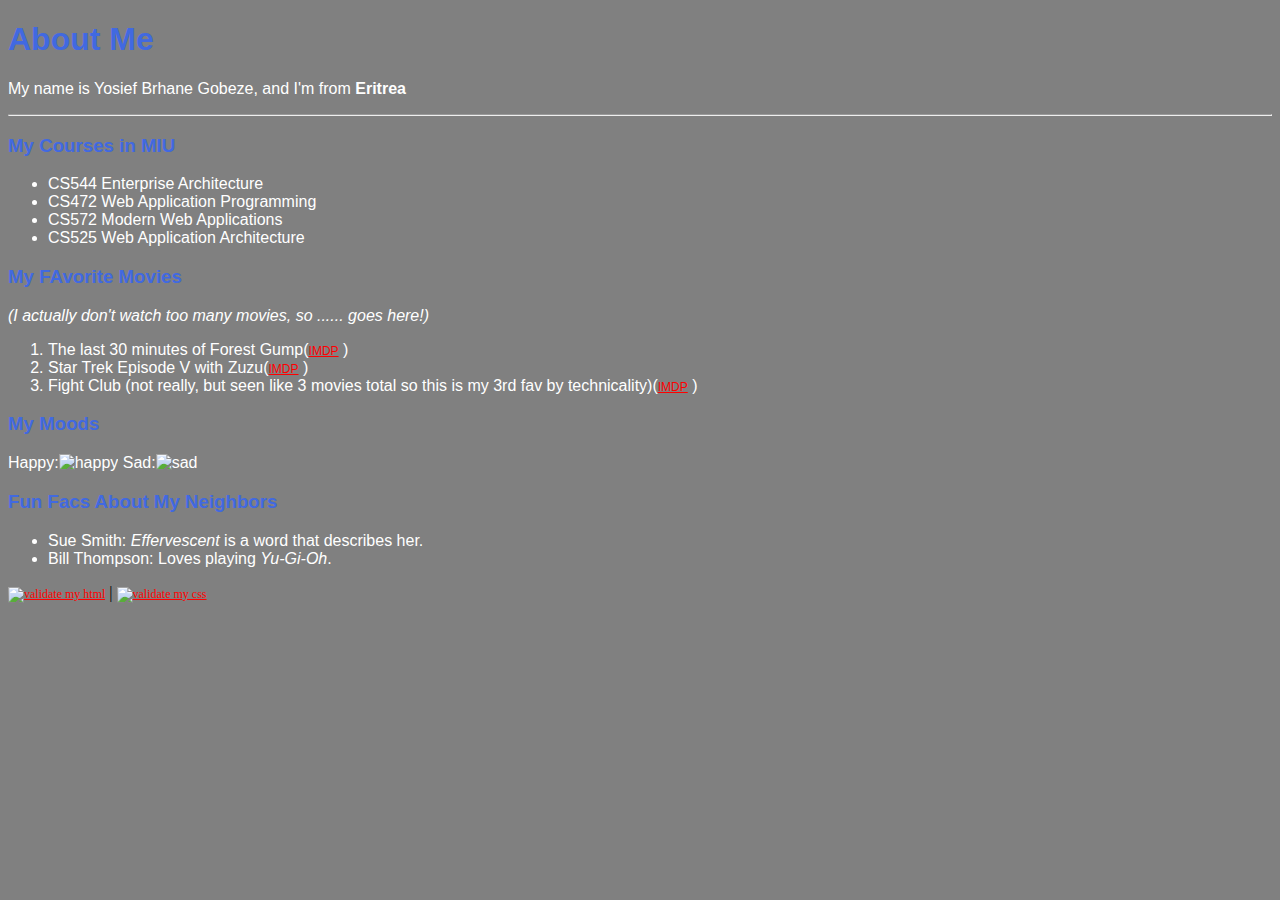
==== aboutme.html @ 8fba1615 "added About me and Pie" ====
<!-- my name is yosief, and here i will be presenting some of my hoppies-->
<!DOCTYPE html>
<html lang="en">
<head>
    <meta charset="UTF-8">
    <meta name="viewport" content="width=device-width, initial-scale=1.0">
    <link rel="stylesheet" type="text/css" href="css/styleme.css">
    <title>About Me</title>
</head>
<body>
    <h1>About Me</h1>
    <p>My name is Yosief Brhane Gobeze, and I'm from <b>Eritrea</b> </p>
     <hr>
     <h3>My Courses in MIU</h3>
     <ul>
		<li>CS544	Enterprise Architecture</li>
		<li>CS472	Web Application Programming</li>
		<li>CS572	Modern Web Applications</li>
        <li>CS525	Web Application Architecture</li>  
     </ul>
     <h3>My FAvorite Movies</h3>
     <i>(I actually don't watch too many movies, so ...... goes here!)</i>
     <ol type="1">
        <li>The last 30 minutes of Forest Gump(<a href="https://www.imdb.com/">IMDP</a> )</li>
        <li>Star Trek Episode V with Zuzu(<a href="https://www.imdb.com/">IMDP</a> )</li>
        <li>Fight Club (not really, but seen like 3 movies total so this is my 3rd fav by technicality)(<a href="https://www.imdb.com/">IMDP</a> )</li>
     </ol>
     <h3>My Moods</h3>
     <p>Happy:<img class="imgHappy" src="./images/happy.jpg" alt="happy"> Sad:<img class="imgsad" src="./images/sad.jpg" alt="sad"></p>
     <h3>Fun Facs About My Neighbors</h3>
     <ul>
         <li>Sue Smith: <i>Effervescent</i> is a word that describes her.</li>
         <li>Bill Thompson: Loves playing <i>Yu-Gi-Oh</i>.</li>
     </ul>
     <div>
         <a href="https://validator.w3.org/check/referer"><img src="./images/w3c-html.png" alt="validate my html"></a> | 
         <a href="https://jigsaw.w3.org/css-validator/check/referer"><img src="./images/w3c-css.png" alt="validate my css"></a> 
     </div>
</body>
</html>
---- css/styleme.css ----
body {
background-color: gray;
}
a {
    color: red;
    font-size: 12px;
}
ul li{
    font-family: Arial, Helvetica, sans-serif;
    color: white;
}
i{
    font-family: Arial, Helvetica, sans-serif;
    color: white;
}
ol li{
    font-family: Arial, Helvetica, sans-serif;
    color: white;
}
h1{
    color: royalblue;
    font-family: Arial, Helvetica, sans-serif;
}
h3{
    color: royalblue;
    font-family: Arial, Helvetica, sans-serif;
}
p{
    color: white;
    font-family: Arial, Helvetica, sans-serif;
}
.imgHappy{
    width: 200px;
    height:250px;
}

.imgsad{
    width: 300px;
    height:250px;
}
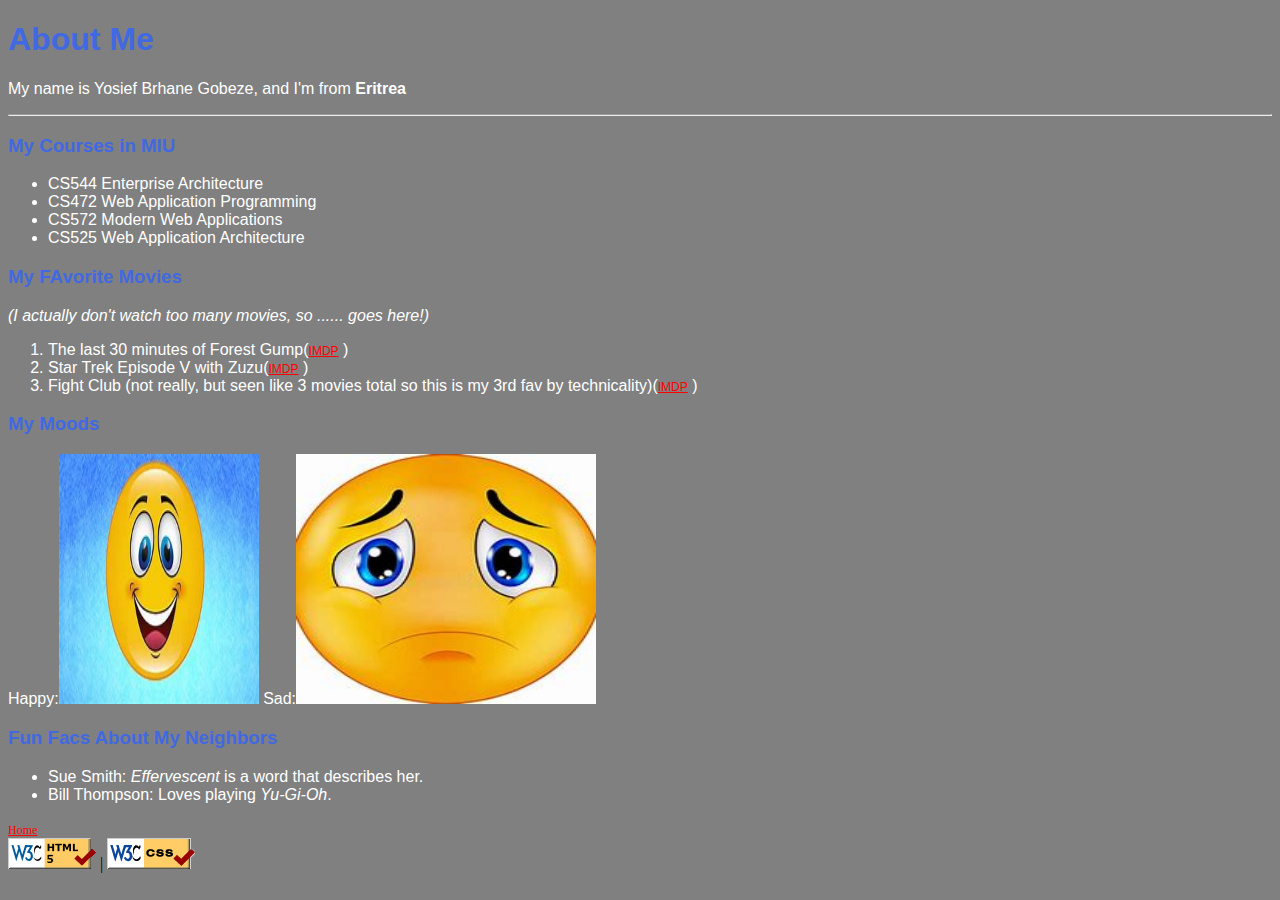
==== commit 43f205c7: "navigation button added" ====
--- a/aboutme.html
+++ b/aboutme.html
@@ -33,6 +33,9 @@
          <li>Bill Thompson: Loves playing <i>Yu-Gi-Oh</i>.</li>
      </ul>
      <div>
+         <a href="index.html">Home</a>
+     </div>
+     <div>
          <a href="https://validator.w3.org/check/referer"><img src="./images/w3c-html.png" alt="validate my html"></a> | 
          <a href="https://jigsaw.w3.org/css-validator/check/referer"><img src="./images/w3c-css.png" alt="validate my css"></a> 
      </div>
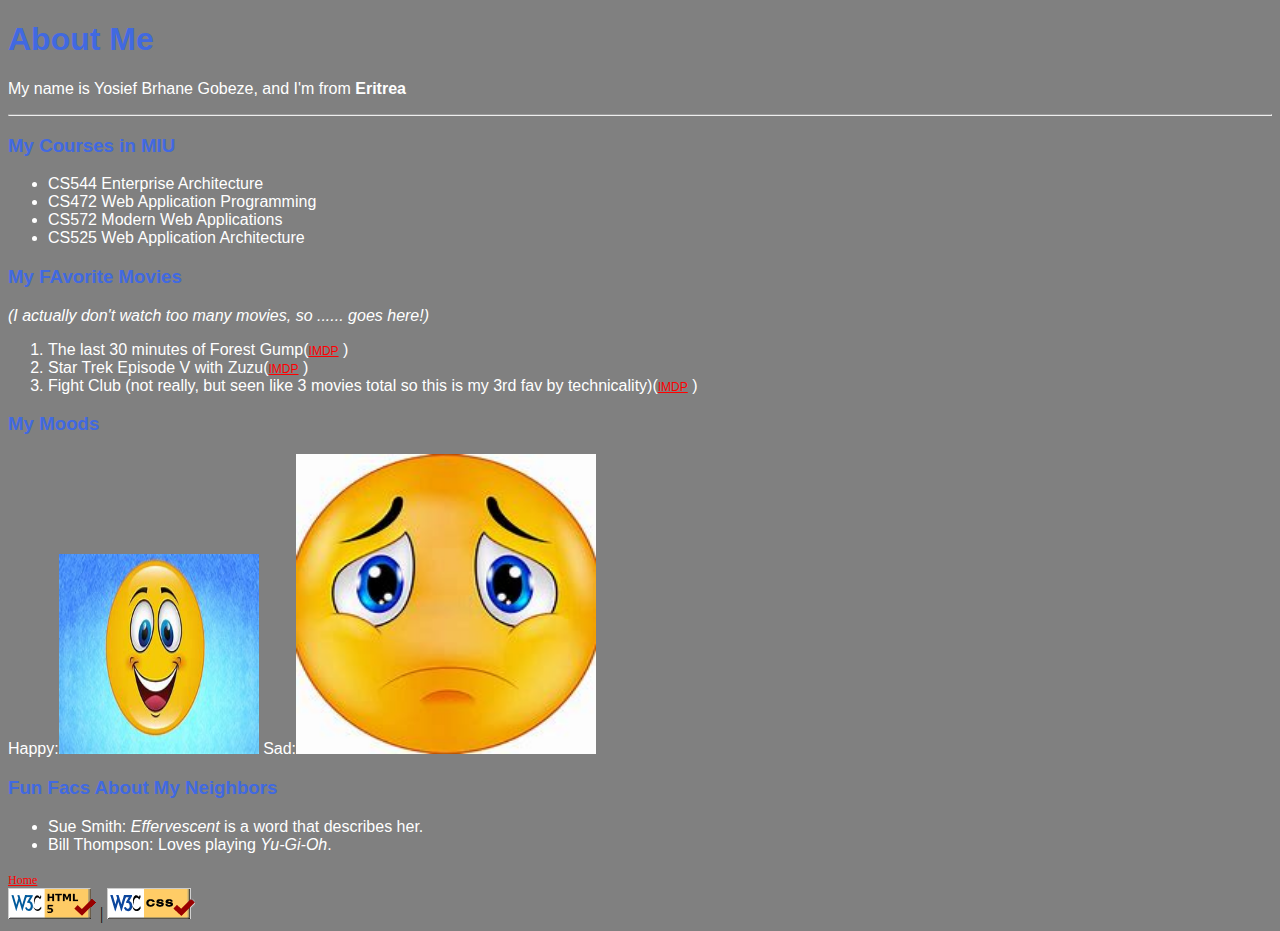
==== commit bf348bde: "modified image border" ====
--- a/aboutme.html
+++ b/aboutme.html
@@ -33,11 +33,12 @@
          <li>Bill Thompson: Loves playing <i>Yu-Gi-Oh</i>.</li>
      </ul>
      <div>
+        
          <a href="index.html">Home</a>
      </div>
      <div>
-         <a href="https://validator.w3.org/check/referer"><img src="./images/w3c-html.png" alt="validate my html"></a> | 
-         <a href="https://jigsaw.w3.org/css-validator/check/referer"><img src="./images/w3c-css.png" alt="validate my css"></a> 
+         <a href="https://validator.w3.org/check/referer"><img src="./images/w3c-html.png" alt="html document validator"></a> | 
+         <a href="https://jigsaw.w3.org/css-validator/check/referer"><img src="./images/w3c-css.png" alt="css document validator"></a> 
      </div>
 </body>
 </html>--- a/css/styleme.css
+++ b/css/styleme.css
@@ -31,10 +31,12 @@
 }
 .imgHappy{
     width: 200px;
-    height:250px;
+    height:200px;
+    border-radius: 100;
 }
 
 .imgsad{
     width: 300px;
-    height:250px;
+    height:300px;
+    border-radius: 150;
 }
